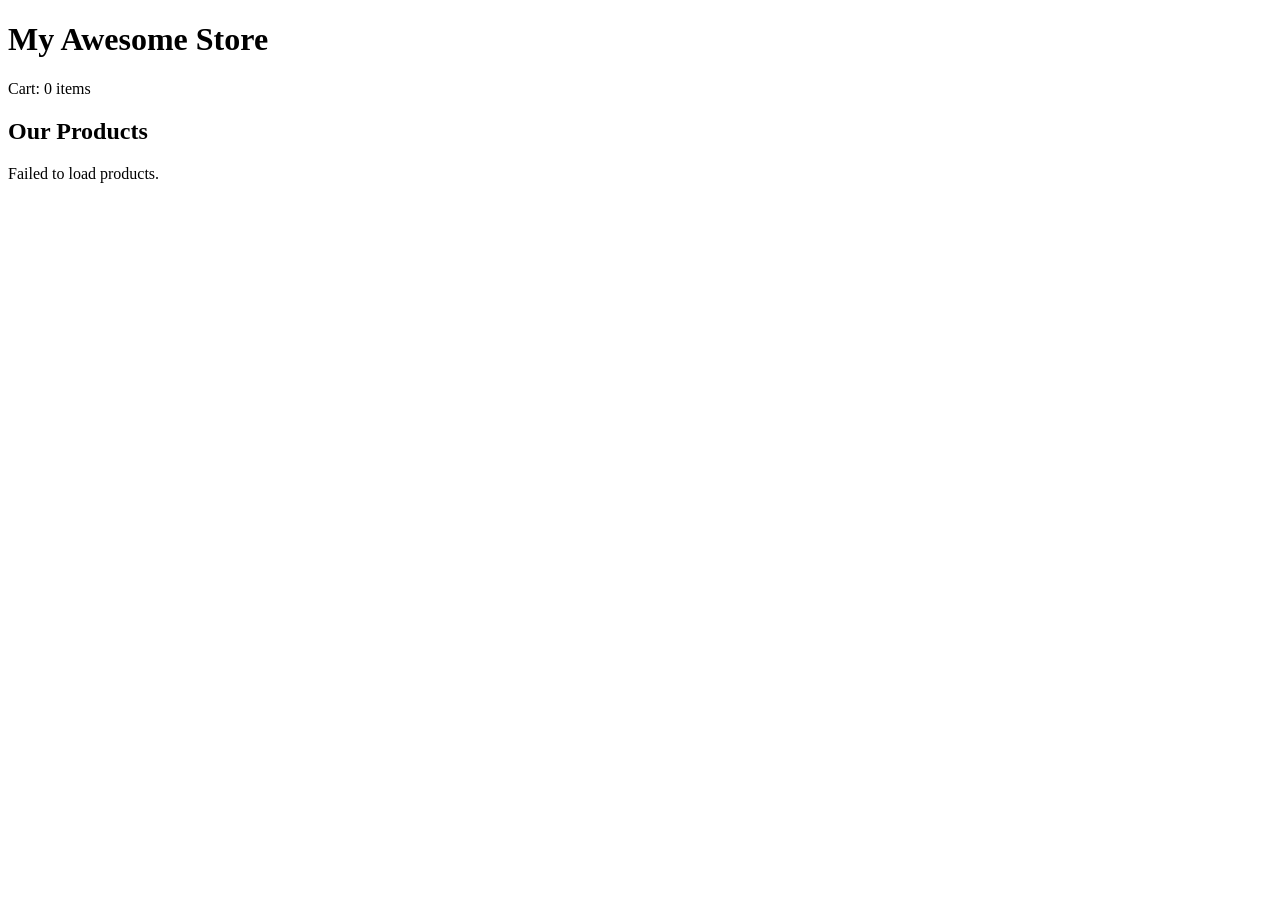
==== index.html @ 96f54e05 "Initial project backup" ====
<!DOCTYPE html>
<html lang="en">
<head>
    <meta charset="UTF-8">
    <meta name="viewport" content="width=device-width, initial-scale=1.0">
    <title>My E-Commerce Store</title>
</head>
<body>
    <header>
        <h1>My Awesome Store</h1>
        <div id="cart-info">Cart: 0 items</div>
    </header>

    <main>
        <h2>Our Products</h2>
        <!-- The empty box waiting for JavaScript -->
        <div id="product-container"></div>
    </main>

    <!-- THIS is the line that links your HTML to your Vanilla JS -->
    <script src="app.js"></script>
</body>
</html>
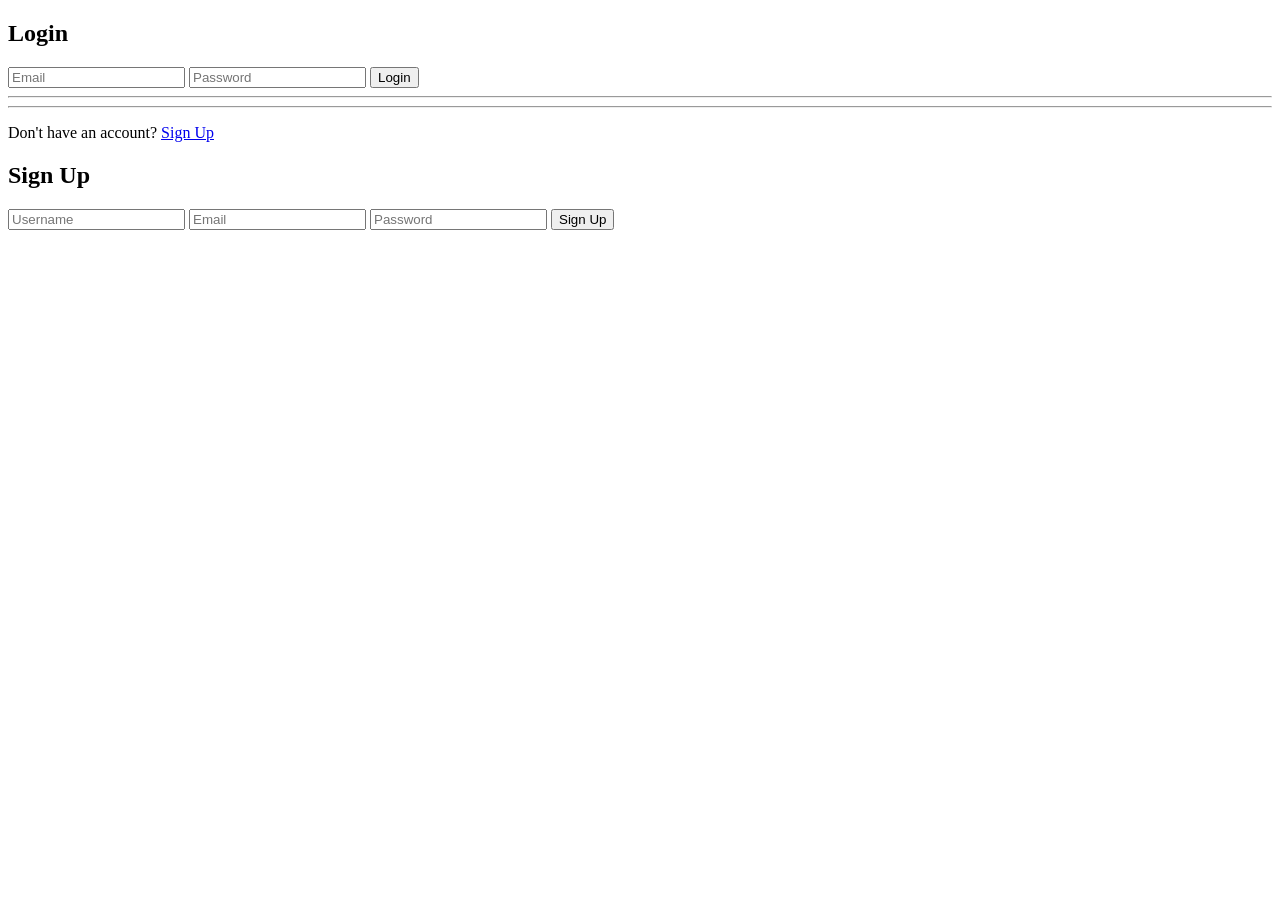
==== commit 58664c10: "Add new files and updates" ====
--- a/index.html
+++ b/index.html
@@ -4,20 +4,37 @@
     <meta charset="UTF-8">
     <meta name="viewport" content="width=device-width, initial-scale=1.0">
     <title>My E-Commerce Store</title>
+    <!-- CSS is fully isolated in this linked file -->
+    <link rel="stylesheet" href="style.css">
 </head>
 <body>
     <header>
         <h1>My Awesome Store</h1>
-        <div id="cart-info">Cart: 0 items</div>
+        
+        <!-- Groups the cart and profile menu together on the right side -->
+        <div class="header-controls">
+            <div id="cart-info">Cart: 0 items</div>
+            
+            <div class="profile-menu">
+                <div class="profile-icon" id="profile-icon" onclick="toggleDropdown()">?</div>
+                <div id="profile-dropdown" class="dropdown-content">
+                    <a href="#view-profile">View Profile</a>
+                    <a href="#edit-profile">Edit Profile</a>
+                    <a href="#" onclick="logoutUser()" style="color: #d9534f;">Sign Out</a>
+                </div>
+            </div>
+        </div>
     </header>
 
     <main>
+        <h3 id="welcome-message"></h3>
         <h2>Our Products</h2>
         <!-- The empty box waiting for JavaScript -->
         <div id="product-container"></div>
     </main>
 
-    <!-- THIS is the line that links your HTML to your Vanilla JS -->
+    <!-- Scripts loaded in order: auth state first, then page logic -->
+    /<script src="auth.js"></script>
     <script src="app.js"></script>
 </body>
 </html>
--- a/style.css
+++ b/style.css
@@ -0,0 +1,118 @@
+/* Reset and Base Styling */
+* { 
+    box-sizing: border-box; 
+    font-family: 'Segoe UI', Tahoma, Geneva, Verdana, sans-serif; 
+}
+body { 
+    margin: 0; 
+    background-color: #f4f7f6; 
+}
+
+/* Header Layout */
+header { 
+    display: flex; 
+    justify-content: space-between; 
+    align-items: center; 
+    padding: 10px 20px; 
+    background: #ffffff; 
+    box-shadow: 0 2px 4px rgba(0,0,0,0.1);
+}
+
+.header-controls {
+    display: flex;
+    align-items: center;
+    gap: 20px;
+}
+
+/* Profile Menu Container */
+.profile-menu { 
+    position: relative; /* Keeps the dropdown attached to the avatar */
+}
+
+/* The Clickable Avatar */
+.profile-icon { 
+    width: 45px; 
+    height: 45px; 
+    border-radius: 50%; 
+    background-color: #007bff; 
+    color: white; 
+    display: flex; 
+    justify-content: center; 
+    align-items: center; 
+    cursor: pointer; 
+    font-weight: bold; 
+    font-size: 20px; 
+    user-select: none;
+    box-shadow: 0 2px 5px rgba(0,0,0,0.2);
+}
+
+/* The Hidden Dropdown Card */
+.dropdown-content { 
+    display: none; 
+    position: absolute; 
+    right: 0; 
+    top: 55px; /* Pushes the menu just below the avatar */
+    background-color: white; 
+    min-width: 160px; 
+    box-shadow: 0px 8px 16px rgba(0,0,0,0.1); 
+    border-radius: 8px; 
+    overflow: hidden; 
+    z-index: 100; 
+}
+
+/* Dropdown Links */
+.dropdown-content a { 
+    color: #333; 
+    padding: 12px 16px; 
+    text-decoration: none; 
+    display: block; 
+    font-size: 14px; 
+    border-bottom: 1px solid #f1f1f1;
+}
+.dropdown-content a:last-child { border-bottom: none; }
+.dropdown-content a:hover { background-color: #f9f9f9; color: #007bff; }
+
+/* Utility class to trigger visibility via JavaScript */
+.show { display: block; }
+
+/* Main Content & Product Grid Layout */
+main { padding: 20px; }
+
+#product-container {
+    display: flex; 
+    flex-wrap: wrap; 
+    gap: 20px;
+}
+
+.product-card {
+    background: #ffffff;
+    border: 1px solid #ddd; 
+    padding: 15px; 
+    border-radius: 8px;
+    width: 250px;
+    box-shadow: 0 2px 5px rgba(0,0,0,0.05);
+}
+
+.product-card img {
+    width: 100%;
+    height: auto;
+    max-height: 200px;
+    object-fit: cover;
+    border-radius: 4px;
+}
+
+.product-card button {
+    background-color: #28a745;
+    color: white;
+    border: none;
+    padding: 8px 12px;
+    border-radius: 4px;
+    cursor: pointer;
+    width: 100%;
+    margin-top: 10px;
+    transition: background 0.2s;
+}
+
+.product-card button:hover {
+    background-color: #218838;
+}
